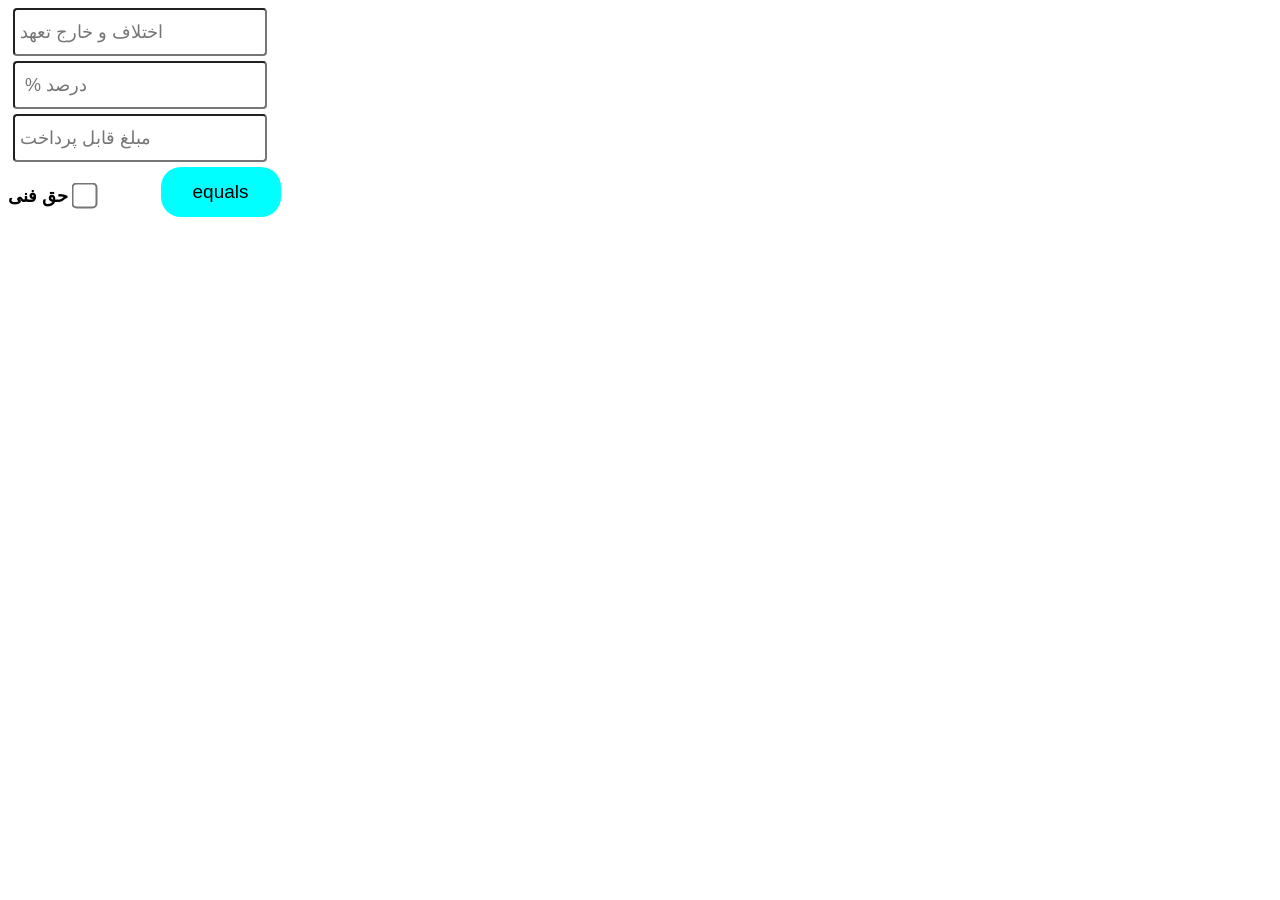
==== index.html @ 7c0f11f0 "Update index.html" ====
<!DOCTYPE html>
<html>
  <head>
    <link rel="stylesheet" href="style.css">
  </head>
  <body>

    
    <div class="heder">
      <input placeholder="اختلاف و خارج تعهد" class="ekhtelaf-input">
      <input placeholder=" % درصد"  class="darsad-input">
      <input placeholder="مبلغ قابل پرداخت" class="total-input">
      <div class="div-button">
        <p class="fany-text">حق فنی<input type="checkbox" class="checkbox-input"></p>


        <button class="button-total" onclick="total()">equals</button>
      </div>
    </div>
    
    <output class="output-moshtary"></output>
    <output class="output-site"></output>
    

  </body>
  <script>

    document.addEventListener('contextmenu', event => event.preventDefault());

    let site;
     //فنی
    const fany =336000

    function total(){

      //گرفتن اختلاف
      const ek=document.querySelector('.ekhtelaf-input');
      let ekhtelaf = ek.value;

      //گرفتن درصد
      const dr = document.querySelector('.darsad-input');
      let darsad = dr.value;

      // حساب کردن مبلغ مشتری
      let moshtary = Number(ekhtelaf) * (Number(darsad)/100);

      //گرفتن مبلغ کل
      const tl = document.querySelector('.total-input');
      let total = tl.value;

    
       //تشخیص حق فنی
      const ck = document.querySelector('.checkbox-input');
      let checkbox = ck.checked;
      

      //محاسبه فنی
      if (checkbox==false){
        moshtary+=fany;
      }

       //حساب کردن مبلغ سایت
      site = Number(total) - Number(moshtary);


      //نشان دادن مبلغ مشتری
      document.querySelector('.output-moshtary').innerHTML = `moshtary = ${moshtary.toLocaleString('en-US')+ '  ریال' }`;

      //نشان دادن مبلغ سایت
      document.querySelector('.output-site').innerHTML = `site = ${site}`;
     
    }

   
    
    
  </script>
</html>
---- style.css ----
.heder{
    

}

.div-button{
display: flex;
  

}
.ekhtelaf-input,.darsad-input,.total-input{
  display: block;
  margin: 5px 5px;
  border-radius: 4px;
  width: 240px;
  height: 40px;
  padding: 2px 5px;
  font-size: 18px;
}


.checkbox-input{
  transform: scale(2);
  margin: 1px;
  margin-left: 10px;
  margin-right: 30px;
  cursor: pointer;
}

.fany-text{
  font-size: 18px;
  font-weight: bold;
}

.button-total{
border-radius: 20px;
border-style: none;
width: 120px;
height: 50px;
background-color: aqua;
font-size: 19px;
font-weight: 500;
cursor: pointer;
margin-left:40px ;

}
.button-total:hover{
  background-color: rgb(33, 215, 215);
}

.output-moshtary,.output-site{
display: block;
margin: 12px 5px ;
font-size: 22px;
}
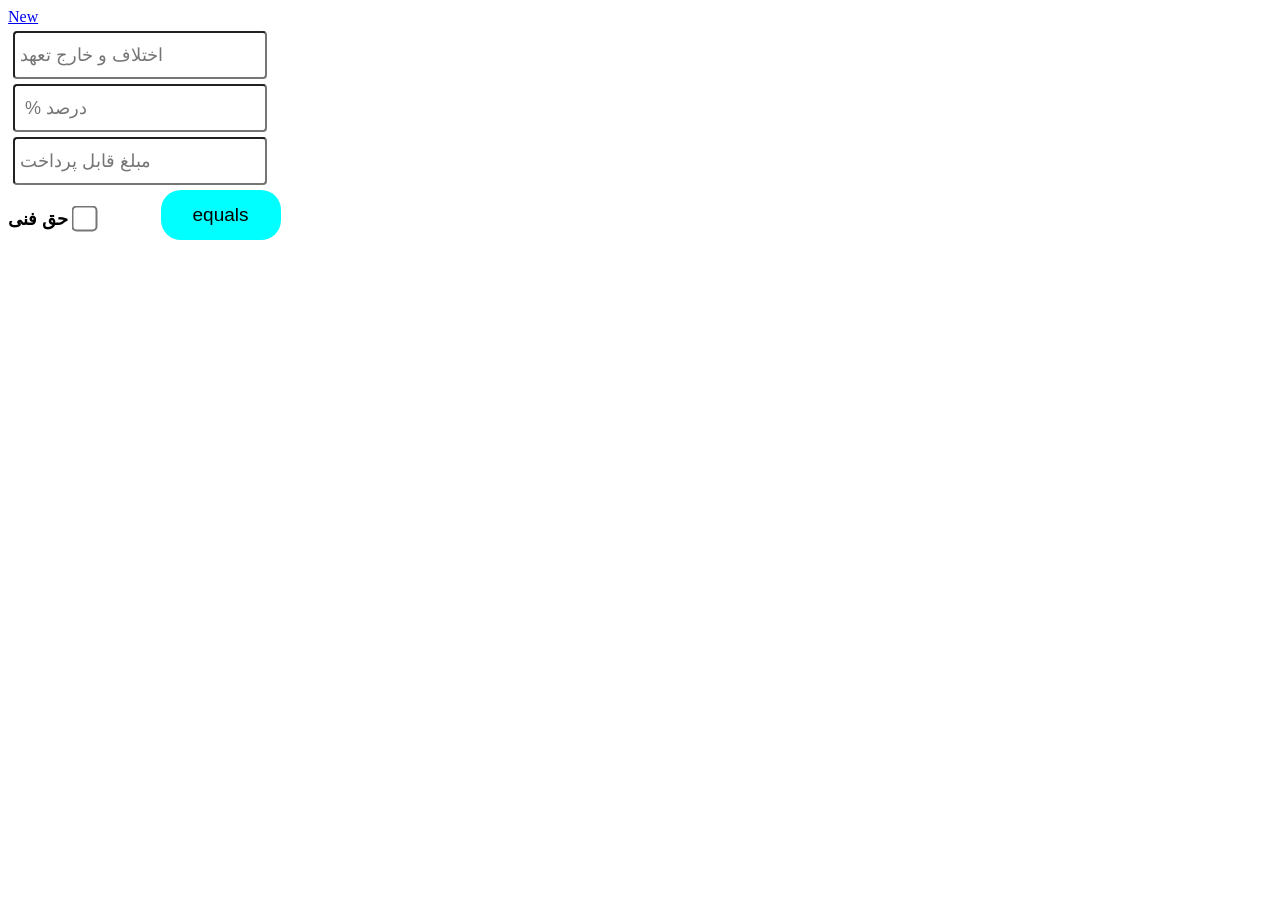
==== commit b133a368: "Update index.html" ====
--- a/index.html
+++ b/index.html
@@ -5,7 +5,7 @@
   </head>
   <body>
 
-    
+    <a href='index-1.html'>New</a>
     <div class="heder">
       <input placeholder="اختلاف و خارج تعهد" class="ekhtelaf-input">
       <input placeholder=" % درصد"  class="darsad-input">
@@ -76,3 +76,4 @@
     
   </script>
 </html>
+
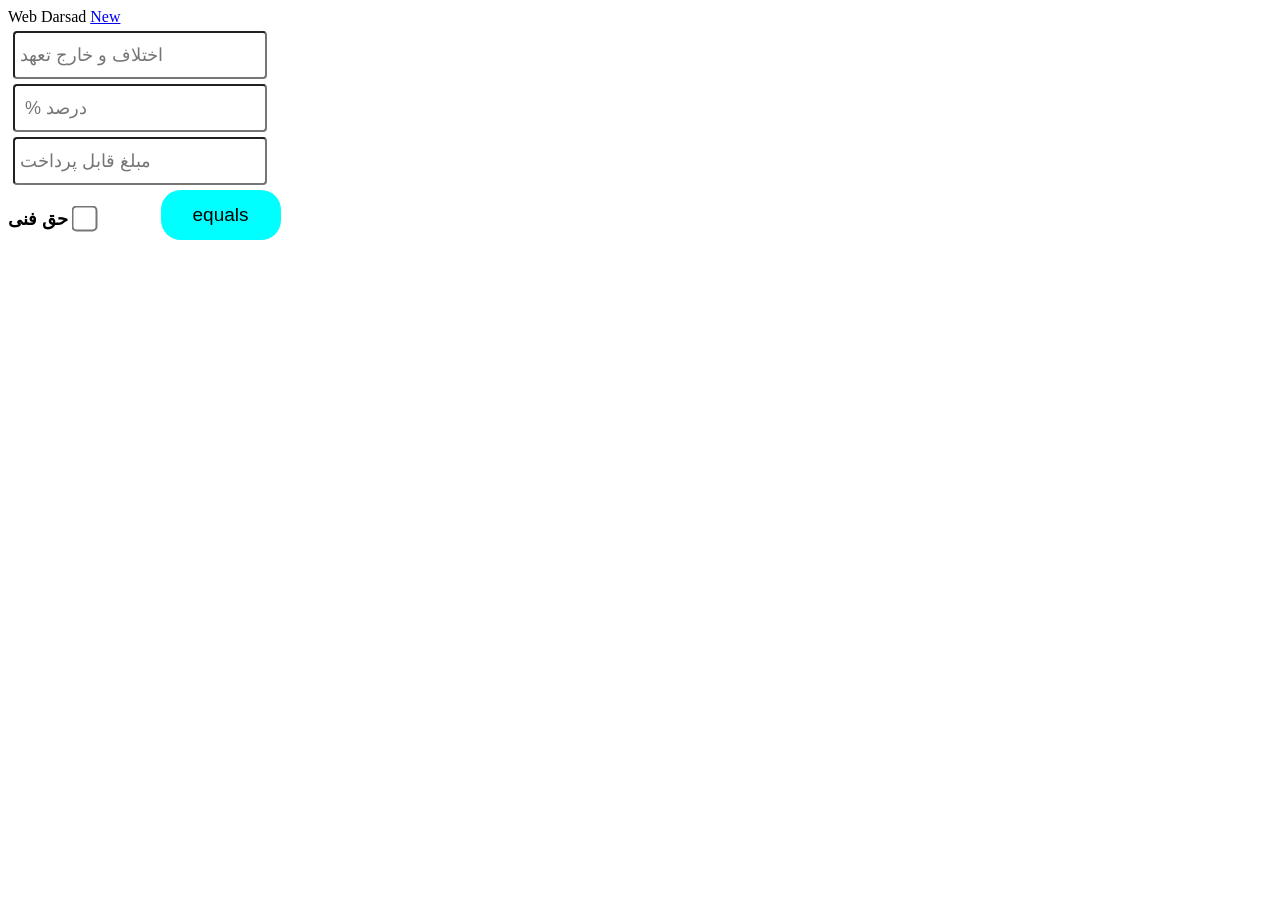
==== commit b62f2745: "Update index.html" ====
--- a/index.html
+++ b/index.html
@@ -2,6 +2,7 @@
 <html>
   <head>
     <link rel="stylesheet" href="style.css">
+    <heder>Web Darsad</heder>
   </head>
   <body>
 
@@ -77,3 +78,4 @@
   </script>
 </html>
 
+
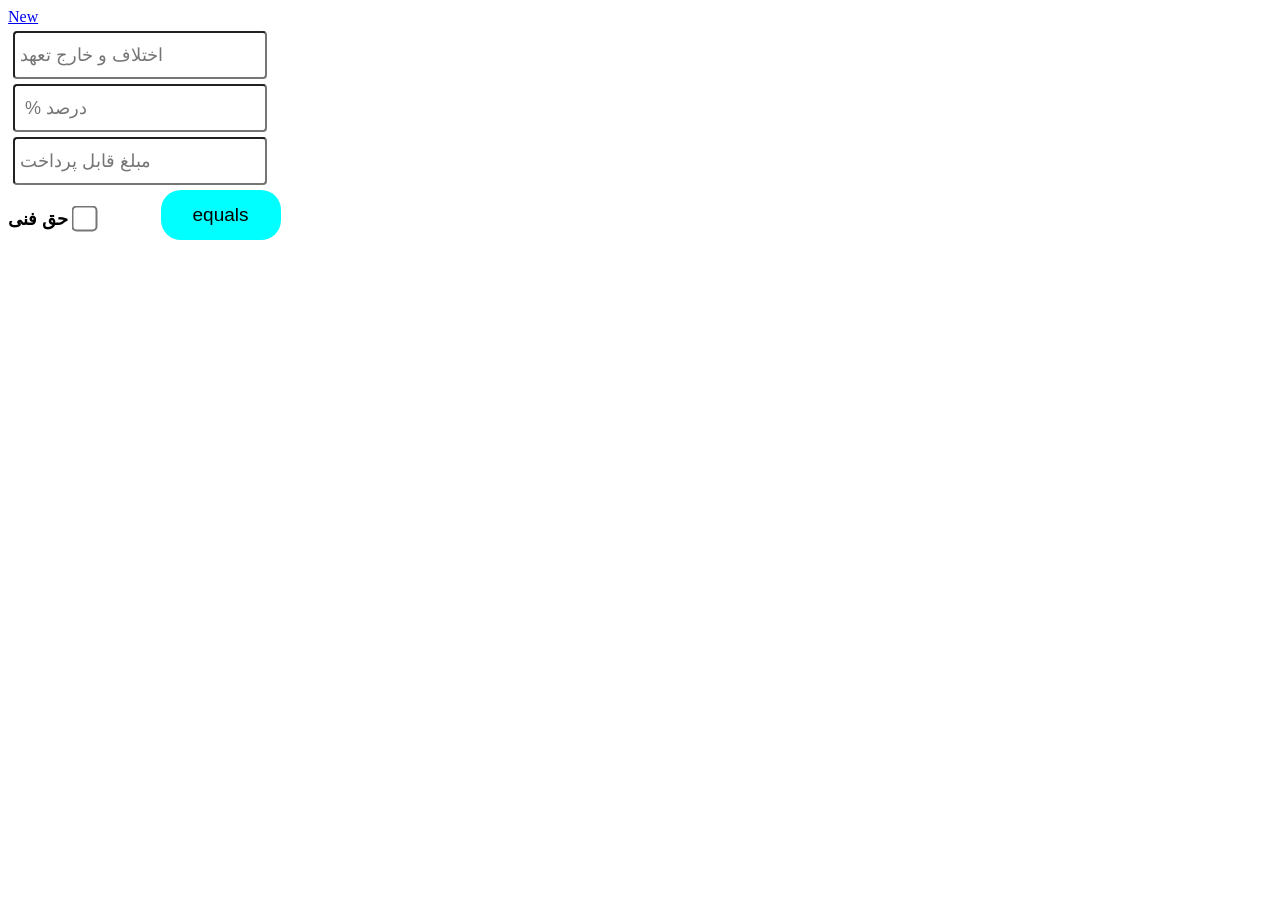
==== commit 37559a76: "Update index.html" ====
--- a/index.html
+++ b/index.html
@@ -2,7 +2,7 @@
 <html>
   <head>
     <link rel="stylesheet" href="style.css">
-    <heder>Web Darsad</heder>
+    <title>Web Darsad</title>
   </head>
   <body>
 
@@ -79,3 +79,4 @@
 </html>
 
 
+
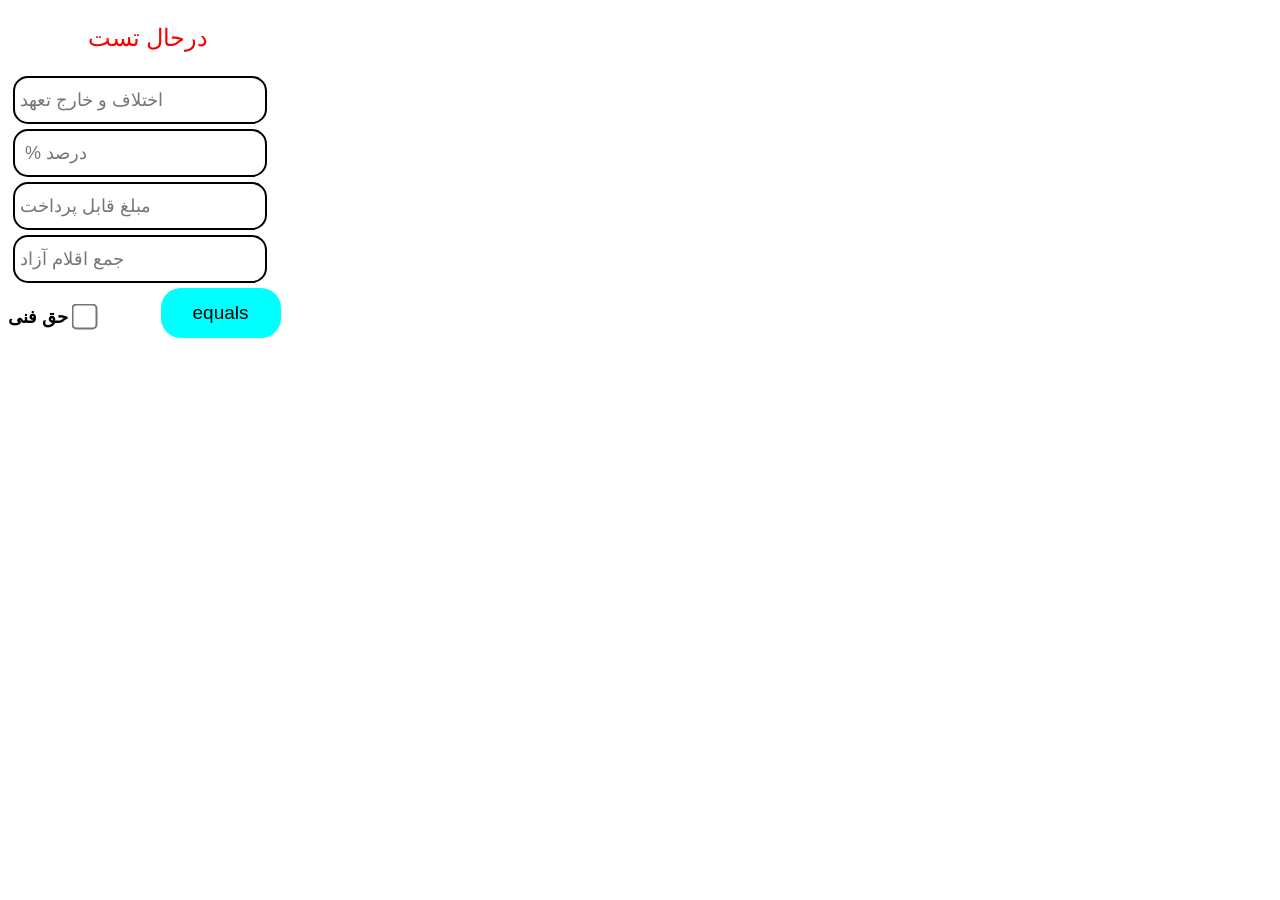
==== commit 22a7f829: "Update index.html" ====
--- a/index.html
+++ b/index.html
@@ -1,19 +1,21 @@
 <!DOCTYPE html>
 <html>
   <head>
-    <link rel="stylesheet" href="style.css">
-    <title>Web Darsad</title>
+    <link rel="stylesheet" href="style-1.css">
+    <title>TEST Web Darsad</title>
   </head>
   <body>
 
-    <a href='index-1.html'>New</a>
+    <p class="test"> درحال تست</p>
     <div class="heder">
-      <input placeholder="اختلاف و خارج تعهد" class="ekhtelaf-input">
+      <input placeholder="اختلاف و خارج تعهد" class="ekhtelaf-input" >
       <input placeholder=" % درصد"  class="darsad-input">
       <input placeholder="مبلغ قابل پرداخت" class="total-input">
+      <input placeholder="جمع اقلام آزاد" class="azad-input" >
       <div class="div-button">
         <p class="fany-text">حق فنی<input type="checkbox" class="checkbox-input"></p>
 
+        <!--<button onclick="copy()" class="copy-button"></button>-->
 
         <button class="button-total" onclick="total()">equals</button>
       </div>
@@ -29,6 +31,7 @@
     document.addEventListener('contextmenu', event => event.preventDefault());
 
     let site;
+    let azad=0;
      //فنی
     const fany =336000
 
@@ -42,10 +45,14 @@
       const dr = document.querySelector('.darsad-input');
       let darsad = dr.value;
 
+        //گرفتن مبلغ آزاد
+        const az = document.querySelector('.azad-input');
+        azad = az.value;
+
       // حساب کردن مبلغ مشتری
-      let moshtary = Number(ekhtelaf) * (Number(darsad)/100);
+      let moshtary = ((Number(ekhtelaf)-Number(azad)) * (Number(darsad)/100)) + Number(azad);
 
-      //گرفتن مبلغ کل
+      //گرفتن مبلغ قابل پرداخت
       const tl = document.querySelector('.total-input');
       let total = tl.value;
 
@@ -72,11 +79,14 @@
      
     }
 
-   
+    /*function copy(){
+      navigator.clipboard.writeText(`${site}`);
+     
+      
+    }
+    */
     
     
   </script>
+
 </html>
-
-
-
--- a/style-1.css
+++ b/style-1.css
@@ -0,0 +1,71 @@
+.heder{
+    
+
+}
+
+.div-button{
+display: flex;
+  
+
+}
+.ekhtelaf-input,.darsad-input,.total-input,.azad-input{
+  display: block;
+  margin: 5px 5px;
+  border-radius: 15px;
+  border-color: black;
+  border-style: solid;
+  width: 240px;
+  height: 40px;
+  padding: 2px 5px;
+  font-size: 18px;
+}
+
+
+.checkbox-input{
+  transform: scale(2);
+  margin: 1px;
+  margin-left: 10px;
+  margin-right: 30px;
+  cursor: pointer;
+}
+
+.fany-text{
+  font-size: 18px;
+  font-weight: bold;
+}
+
+.button-total{
+border-radius: 20px;
+border-style: none;
+width: 120px;
+height: 50px;
+background-color: aqua;
+font-size: 19px;
+font-weight: 500;
+cursor: pointer;
+margin-left:40px ;
+
+}
+.button-total:hover{
+  background-color: rgb(33, 215, 215);
+}
+
+.output-moshtary,.output-site{
+display: block;
+margin: 12px 5px ;
+font-size: 22px;
+}
+
+/*.copy-button{
+  border:none;
+  width: 15px;
+  height: 20px;
+  margin-top: 20px;
+  background-color: rgb(201, 248, 201);
+}*/
+
+.test{
+    color: red;
+    font-size: 24px;
+    margin-left: 80px;
+}
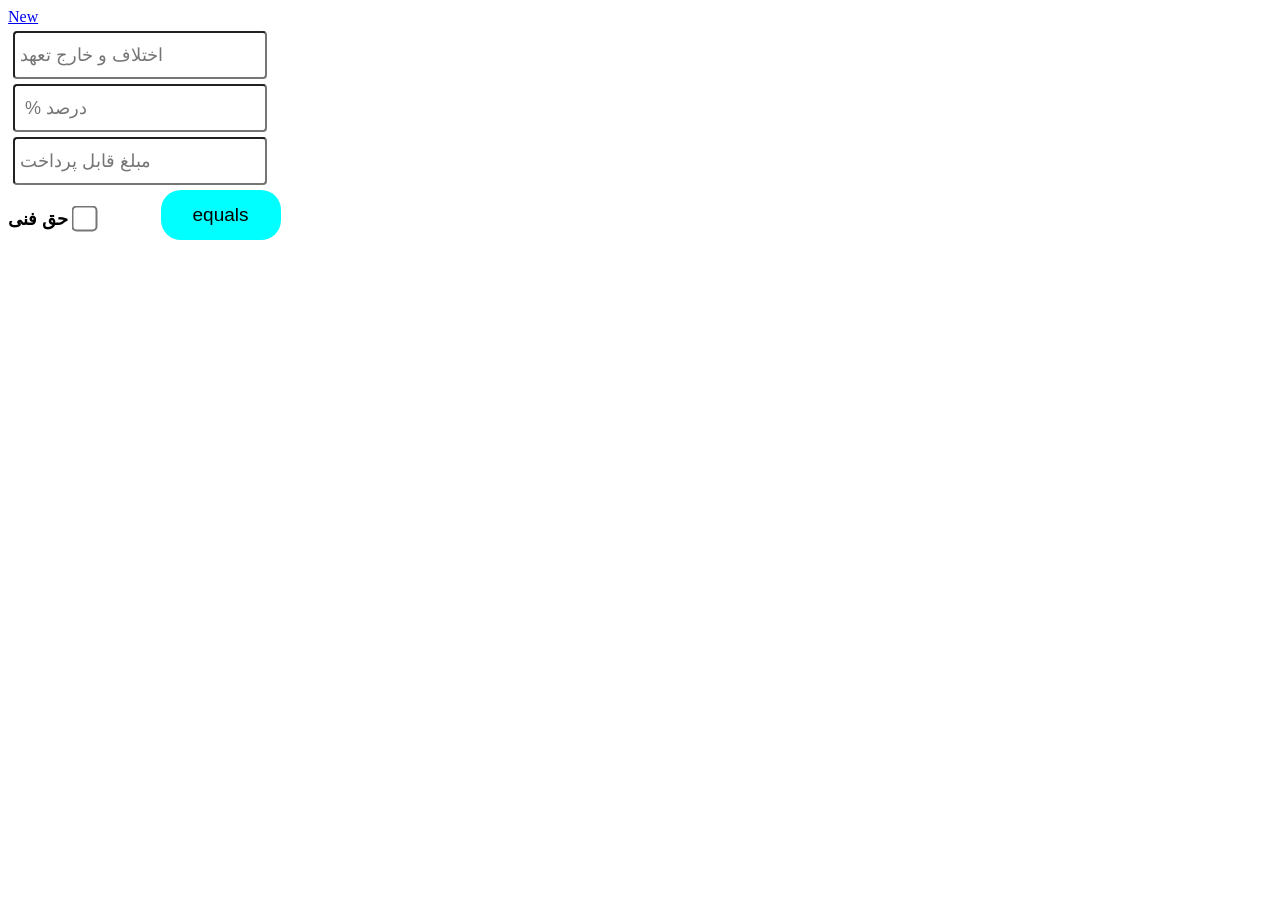
==== commit 5eb57b8a: "Update index.html" ====
--- a/index.html
+++ b/index.html
@@ -1,21 +1,19 @@
 <!DOCTYPE html>
 <html>
   <head>
-    <link rel="stylesheet" href="style-1.css">
-    <title>TEST Web Darsad</title>
+    <link rel="stylesheet" href="style.css">
+    <title>Web Darsad</title>
   </head>
   <body>
 
-    <p class="test"> درحال تست</p>
+    <a href='index-1.html'>New</a>
     <div class="heder">
-      <input placeholder="اختلاف و خارج تعهد" class="ekhtelaf-input" >
+      <input placeholder="اختلاف و خارج تعهد" class="ekhtelaf-input">
       <input placeholder=" % درصد"  class="darsad-input">
       <input placeholder="مبلغ قابل پرداخت" class="total-input">
-      <input placeholder="جمع اقلام آزاد" class="azad-input" >
       <div class="div-button">
         <p class="fany-text">حق فنی<input type="checkbox" class="checkbox-input"></p>
 
-        <!--<button onclick="copy()" class="copy-button"></button>-->
 
         <button class="button-total" onclick="total()">equals</button>
       </div>
@@ -31,7 +29,6 @@
     document.addEventListener('contextmenu', event => event.preventDefault());
 
     let site;
-    let azad=0;
      //فنی
     const fany =336000
 
@@ -45,14 +42,10 @@
       const dr = document.querySelector('.darsad-input');
       let darsad = dr.value;
 
-        //گرفتن مبلغ آزاد
-        const az = document.querySelector('.azad-input');
-        azad = az.value;
+      // حساب کردن مبلغ مشتری
+      let moshtary = Number(ekhtelaf) * (Number(darsad)/100);
 
-      // حساب کردن مبلغ مشتری
-      let moshtary = ((Number(ekhtelaf)-Number(azad)) * (Number(darsad)/100)) + Number(azad);
-
-      //گرفتن مبلغ قابل پرداخت
+      //گرفتن مبلغ کل
       const tl = document.querySelector('.total-input');
       let total = tl.value;
 
@@ -79,14 +72,10 @@
      
     }
 
-    /*function copy(){
-      navigator.clipboard.writeText(`${site}`);
-     
-      
-    }
-    */
+   
     
     
   </script>
+</html>
 
-</html>
+
--- a/style.css
+++ b/style.css
@@ -0,0 +1,56 @@
+.heder{
+    
+
+}
+
+.div-button{
+display: flex;
+  
+
+}
+.ekhtelaf-input,.darsad-input,.total-input{
+  display: block;
+  margin: 5px 5px;
+  border-radius: 4px;
+  width: 240px;
+  height: 40px;
+  padding: 2px 5px;
+  font-size: 18px;
+}
+
+
+.checkbox-input{
+  transform: scale(2);
+  margin: 1px;
+  margin-left: 10px;
+  margin-right: 30px;
+  cursor: pointer;
+}
+
+.fany-text{
+  font-size: 18px;
+  font-weight: bold;
+}
+
+.button-total{
+border-radius: 20px;
+border-style: none;
+width: 120px;
+height: 50px;
+background-color: aqua;
+font-size: 19px;
+font-weight: 500;
+cursor: pointer;
+margin-left:40px ;
+
+}
+.button-total:hover{
+  background-color: rgb(33, 215, 215);
+}
+
+.output-moshtary,.output-site{
+display: block;
+margin: 12px 5px ;
+font-size: 22px;
+}
+
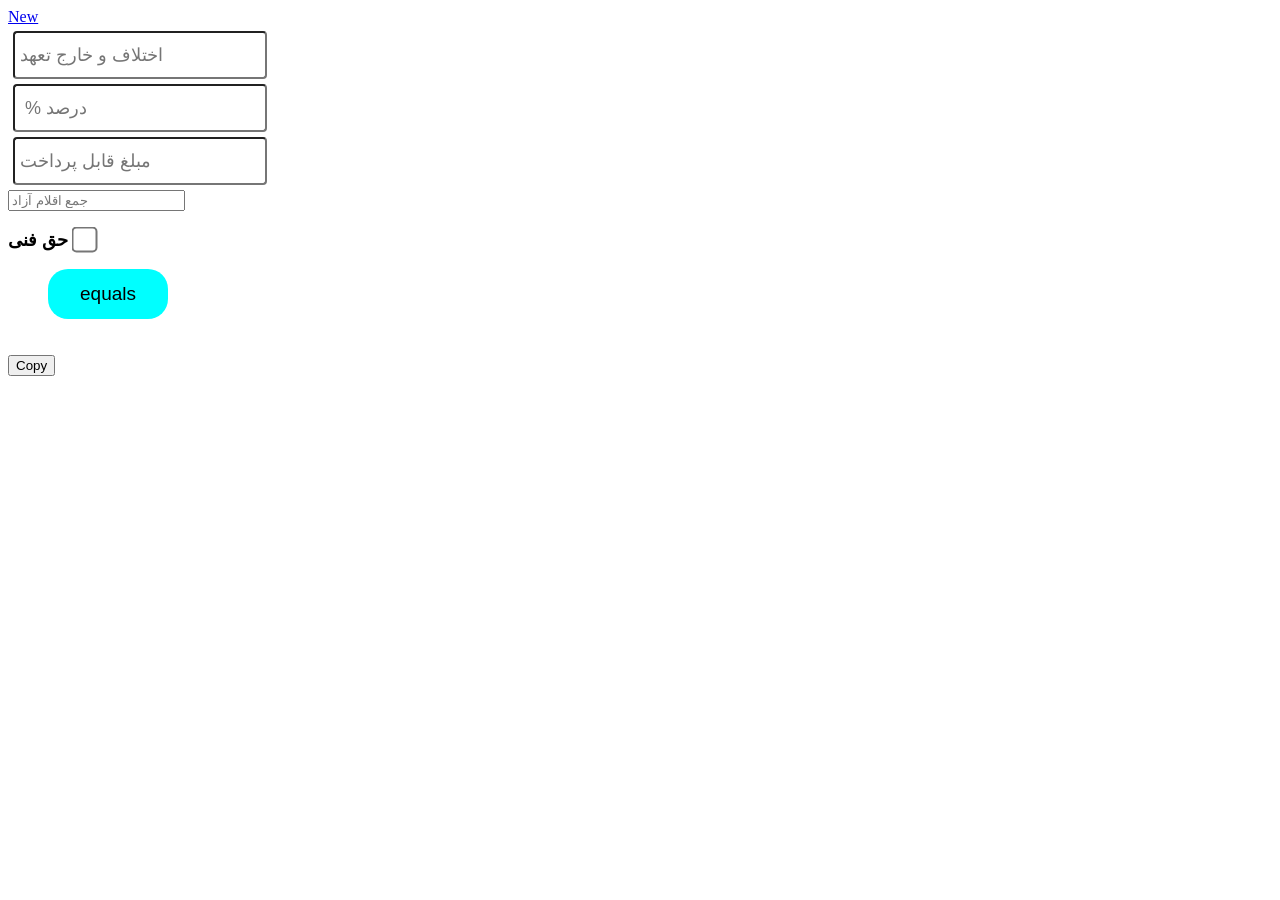
==== commit 21f0bb30: "Update index.html" ====
--- a/index.html
+++ b/index.html
@@ -6,21 +6,25 @@
   </head>
   <body>
 
-    <a href='index-1.html'>New</a>
+    
     <div class="heder">
-      <input placeholder="اختلاف و خارج تعهد" class="ekhtelaf-input">
+      <a href="index-1.html" style="display: block;"> New</a>
+      <input placeholder="اختلاف و خارج تعهد" class="ekhtelaf-input" >
       <input placeholder=" % درصد"  class="darsad-input">
       <input placeholder="مبلغ قابل پرداخت" class="total-input">
-      <div class="div-button">
-        <p class="fany-text">حق فنی<input type="checkbox" class="checkbox-input"></p>
+      <input placeholder="جمع اقلام آزاد" class="azad-input" >
+      <p class="fany-text">حق فنی<input type="checkbox" class="checkbox-input"></p>
 
-
-        <button class="button-total" onclick="total()">equals</button>
+      <button class="button-total" onclick="total()">equals</button>
+      <output class="output-moshtary"></output>
+      <div class="site-copy">
+        <output class="output-site"></output>
+        <button onclick="copy()" class="copy-button hide">Copy</button>
       </div>
+      <output class="All"></output>
     </div>
     
-    <output class="output-moshtary"></output>
-    <output class="output-site"></output>
+    
     
 
   </body>
@@ -29,6 +33,7 @@
     document.addEventListener('contextmenu', event => event.preventDefault());
 
     let site;
+    let azad=0;
      //فنی
     const fany =336000
 
@@ -42,10 +47,14 @@
       const dr = document.querySelector('.darsad-input');
       let darsad = dr.value;
 
+        //گرفتن مبلغ آزاد
+        const az = document.querySelector('.azad-input');
+        azad = az.value;
+
       // حساب کردن مبلغ مشتری
-      let moshtary = Number(ekhtelaf) * (Number(darsad)/100);
+      let moshtary = ((Number(ekhtelaf)-Number(azad)) * (Number(darsad)/100)) + Number(azad);
 
-      //گرفتن مبلغ کل
+      //گرفتن مبلغ قابل پرداخت
       const tl = document.querySelector('.total-input');
       let total = tl.value;
 
@@ -65,17 +74,27 @@
 
 
       //نشان دادن مبلغ مشتری
-      document.querySelector('.output-moshtary').innerHTML = `moshtary = ${moshtary.toLocaleString('en-US')+ '  ریال' }`;
+      document.querySelector('.output-moshtary').innerHTML = `moshtary = ${(parseInt(moshtary)).toLocaleString('en-US')+ '  ریال' }`;
 
       //نشان دادن مبلغ سایت
-      document.querySelector('.output-site').innerHTML = `site = ${site}`;
+      document.querySelector('.output-site').innerHTML = `site = ${parseInt(site)}`;
      
+
+      //نشان دادن همه
+      document.querySelector('.All').innerHTML = `ALL = ${moshtary.toLocaleString('en-US')} + ${site.toLocaleString('en-US')} =  ${(moshtary+site).toLocaleString('en-US')} `
+
+      document.querySelector('.hide').classList.remove('hide');
     }
 
-   
+    function copy(){
+      navigator.clipboard.writeText(`${site}`);
+      alert(`"کپی شد" ${site}`);
+     
+      
+    }
+    
     
     
   </script>
+
 </html>
-
-
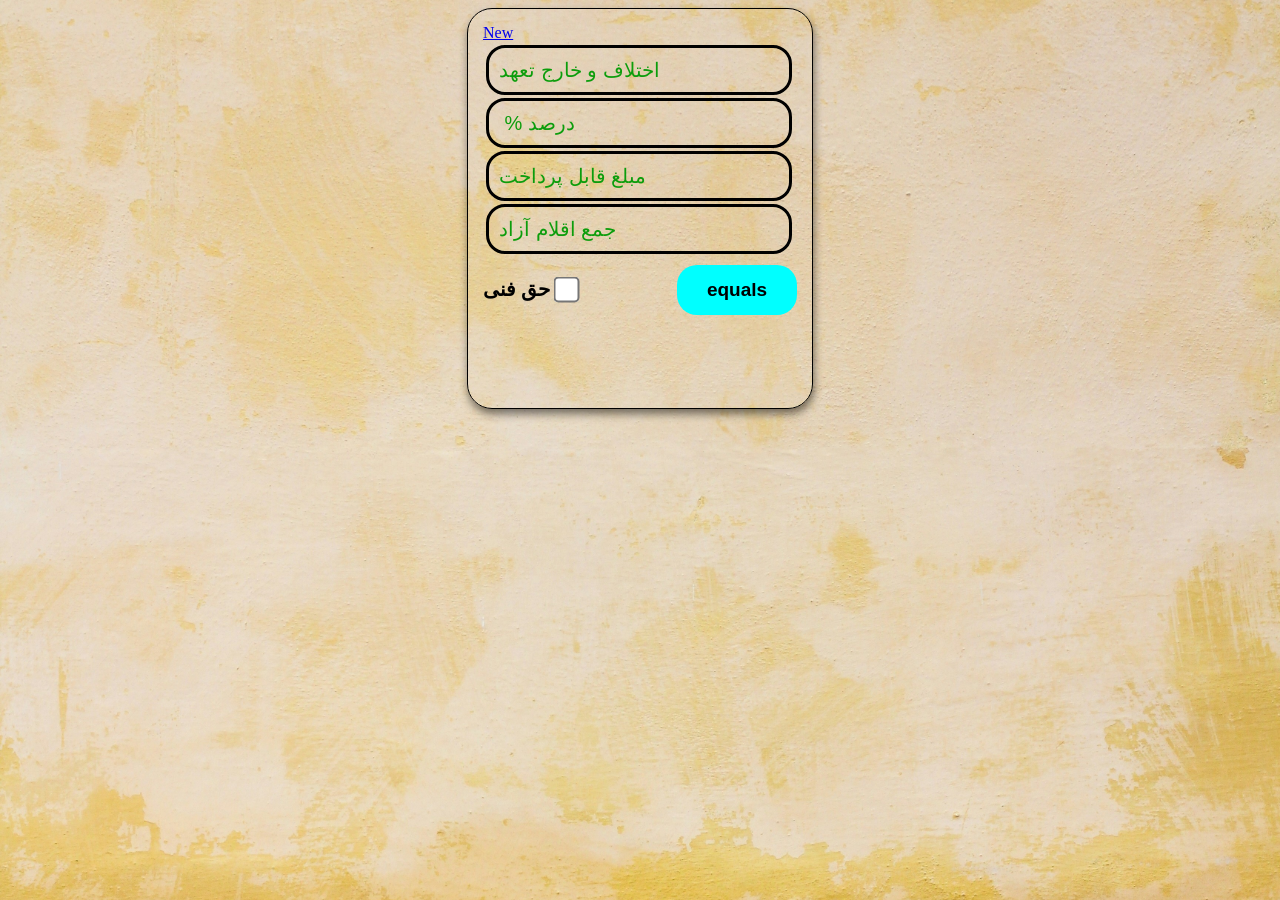
==== commit f1566f84: "Update index.html" ====
--- a/index.html
+++ b/index.html
@@ -35,7 +35,7 @@
     let site;
     let azad=0;
      //فنی
-    const fany =336000
+    const fany =727000
 
     function total(){
 
--- a/style.css
+++ b/style.css
@@ -1,25 +1,52 @@
+body{
+
+  display: flex;
+  
+  justify-content: center;
+  background: url(4.jpg) no-repeat;
+  background-size: cover;
+  
+
+
+}
+
 .heder{
+  background-color: transparent;  
+  border-radius: 25px;
+  padding: 15px 15px;
+  border: 1px solid ;
+  box-shadow:1px 5px 9px rgba(0,0,0,0.5);
+  
     
 
 }
 
 .div-button{
-display: flex;
-  
 
 }
-.ekhtelaf-input,.darsad-input,.total-input{
+
+.ekhtelaf-input,.darsad-input,.total-input,.azad-input{
   display: block;
-  margin: 5px 5px;
-  border-radius: 4px;
-  width: 240px;
+  margin: 3px 3px;
+  border-radius: 19px;
+  border-color: rgb(0, 0, 0);
+  border-width: 3px;
+  border-style: solid;
+  width: 280px;
   height: 40px;
-  padding: 2px 5px;
-  font-size: 18px;
+  padding: 2px 10px;
+  font-size: 20px;
+  background-color: transparent;
+
 }
 
+input::placeholder{
+  font-weight: 540;
+  color:rgb(12, 157, 12);
+}
 
 .checkbox-input{
+  display: inline-block;
   transform: scale(2);
   margin: 1px;
   margin-left: 10px;
@@ -28,7 +55,8 @@
 }
 
 .fany-text{
-  font-size: 18px;
+  display: inline-block;
+  font-size: 20px;
   font-weight: bold;
 }
 
@@ -39,18 +67,45 @@
 height: 50px;
 background-color: aqua;
 font-size: 19px;
-font-weight: 500;
+font-weight: 600;
 cursor: pointer;
-margin-left:40px ;
+margin-left:70px ;
 
 }
 .button-total:hover{
   background-color: rgb(33, 215, 215);
 }
 
-.output-moshtary,.output-site{
+.output-moshtary,.output-site,.All{
 display: block;
 margin: 12px 5px ;
 font-size: 22px;
+font-weight: 600;
 }
 
+.output-site{
+  display: inline-block;
+}
+
+.hide{
+  display: none;
+}
+.copy-button{
+  border:none;
+  padding: 2px 18px;
+  border-radius: 25px;
+  margin-top: 2px;
+  background-color: rgb(201, 248, 201);
+  cursor: pointer;
+  font-size: 15px;
+}
+.site-copy{
+  display: flex;
+  justify-content: space-between;
+}
+
+
+
+
+
+
